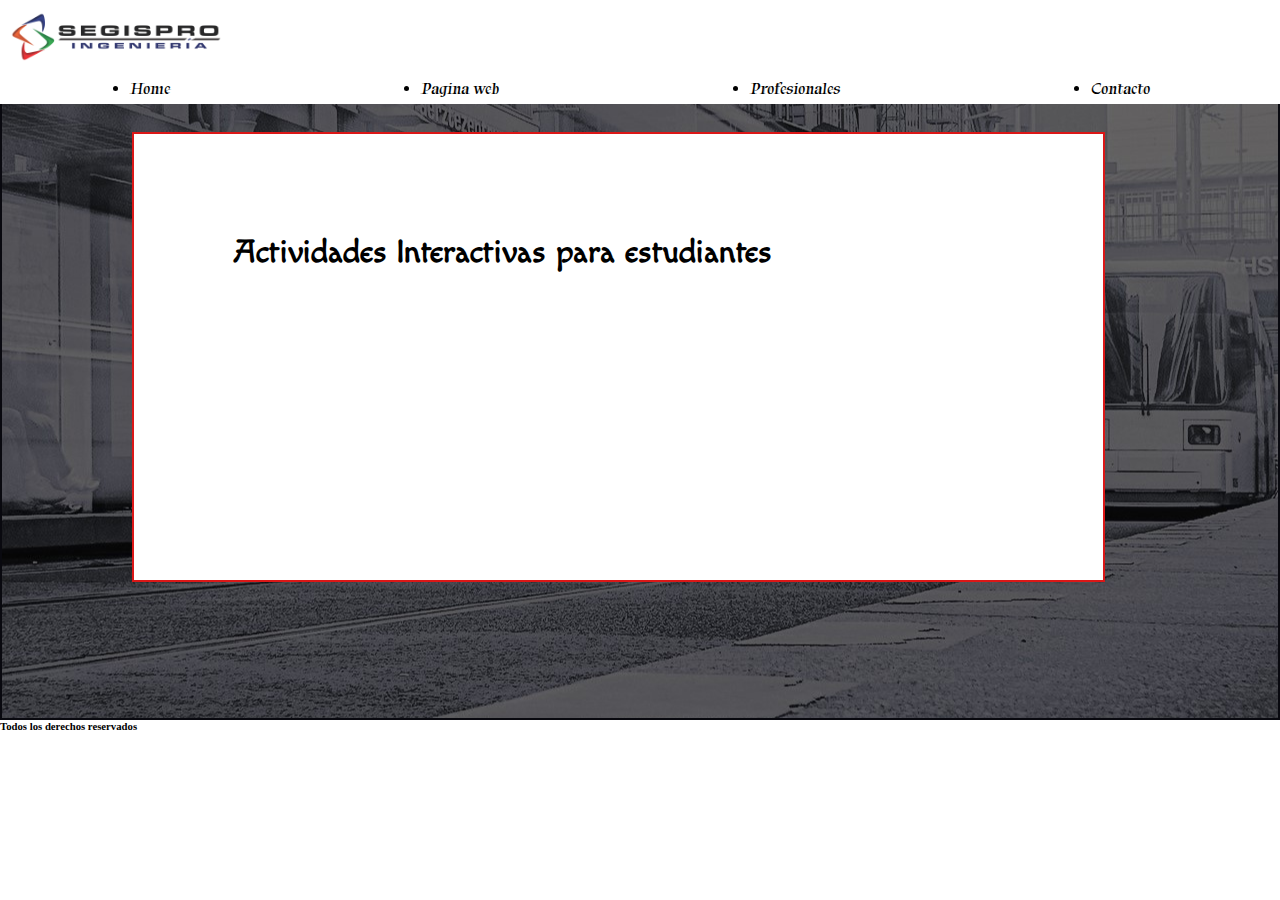
==== PESVFD.html @ 094fb380 "first commit" ====
<!DOCTYPE html>
<html lang="en">

<head>
    <meta charset="utf-8" />
    <link rel="stylesheet" href="PESVFD.css">
      <title>Didácticas digitales!</title>
    <script> src = "PESVFD.js"</script>

</head>

<body>
    <header>
        <nav>
            <div id="botones">
                <figure>
                    <img id="logo" src="assets/LOGO HORIZONTAL PAR OFFICE 2).png" , alt="Logo de Segispro" />
                </figure>

                <ul>
                    <a href="index.html">
                        <li>Home</li>
                    </a>
                    <a href="https://www.segispro.com/">
                        <li>Pagina web</li>
                    </a>

                    <a href="#box3">
                        <li>Profesionales</li>
                    </a>
                    <a href="#box4">
                        <li>Contacto</li>
                    </a>
                </ul>
        </nav>
    </header>
    <main>
        <section>
            <div id="box1">
                
                <div id="options">
                    <h1>Actividades Interactivas para estudiantes</h1>

                </div>
            </div>

        </section>


        <footer>
            <h6>
                Todos los derechos reservados
            </h6>
        </footer>
    </main>

</body>

</html>
---- PESVFD.css ----
@import url('https://fonts.googleapis.com/css2?family=Macondo&family=Roboto+Flex:opsz,wght@8..144,100&display=swap');
@import url('https://fonts.googleapis.com/css2?family=Tapestry&display=swap');

/* PSEUDOCLASES */
* { /* El asterisco aplica estilos a la hoja en generar*/
    
  box-sizing: border-box;
  padding: 0;
  margin: 0;
}

main {
 height: 100vh;

}

#logo {
    height: 70px; 
    
    } 


body{
  display:flex;
  flex-direction:column;
}

nav {
    z-index: 1;
    top:0;
    margin: 0;
    position: fixed;
    width: 100%;
    background: white;
    backdrop-filter: blur(10px);
    
  }
  
  nav ul{
    padding: 5px;
    font-family: 'Tapestry', cursive;
    display:flex;
    justify-content: space-around;
    }
   
  nav ul a{
    text-decoration: none; /* le quita la línea y el color de hipervinculo */
    color:rgb(0, 0, 0);
  }  
  
  nav ul a:hover{
    background-color:#0a4a69;
    color:#ffffff;
  }

#box1{
    z-index: -1;
    padding:30px;
    height:80vh;
    background-image: url("assets/Fondo5_.jpg");
background-position: center;
background-size: auto;
    border: solid rgb(9, 9, 15) 2px;
}

#options{
    padding: 100px;
    margin: 100px;
    align-items: center;
    justify-content: center;
    width: 80%;
    height:50vh;
    background: white;
    border: solid rgb(219, 23, 23) 2px;
}

h1{
    z-index: 1;
   padding-top: 0%;
   margin-top:0%;
    font-family: 'Macondo', cursive;
    color: black;

  }
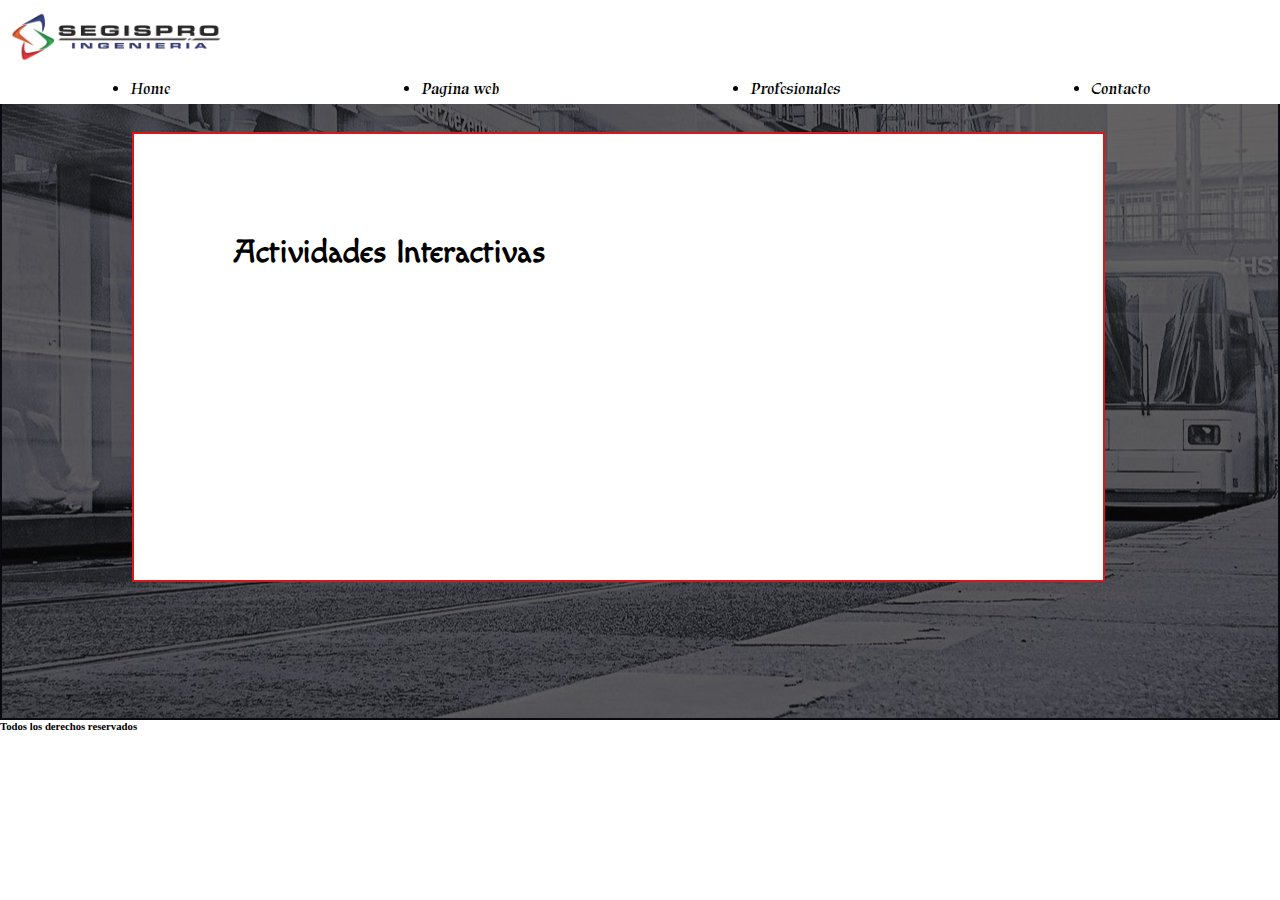
==== commit e305dbcf: "Agregar movimiento imagenes" ====
--- a/PESVFD.html
+++ b/PESVFD.html
@@ -4,6 +4,7 @@
 <head>
     <meta charset="utf-8" />
     <link rel="stylesheet" href="PESVFD.css">
+    <link rel="stylesheet" href="PESVFD.scss">
       <title>Didácticas digitales!</title>
     <script> src = "PESVFD.js"</script>
 
@@ -39,10 +40,20 @@
             <div id="box1">
                 
                 <div id="options">
-                    <h1>Actividades Interactivas para estudiantes</h1>
+                    <h1>Actividades Interactivas</h1>
+                    <div class="row">
+                        <div class="col"></div>
+                        <div class="info">
+                            </div>
+                    </div>
 
                 </div>
             </div>
+
+        </section>
+
+        <section>
+   
 
         </section>
 
--- a/PESVFD.css
+++ b/PESVFD.css
@@ -8,6 +8,10 @@
   padding: 0;
   margin: 0;
 }
+
+
+
+
 
 main {
  height: 100vh;
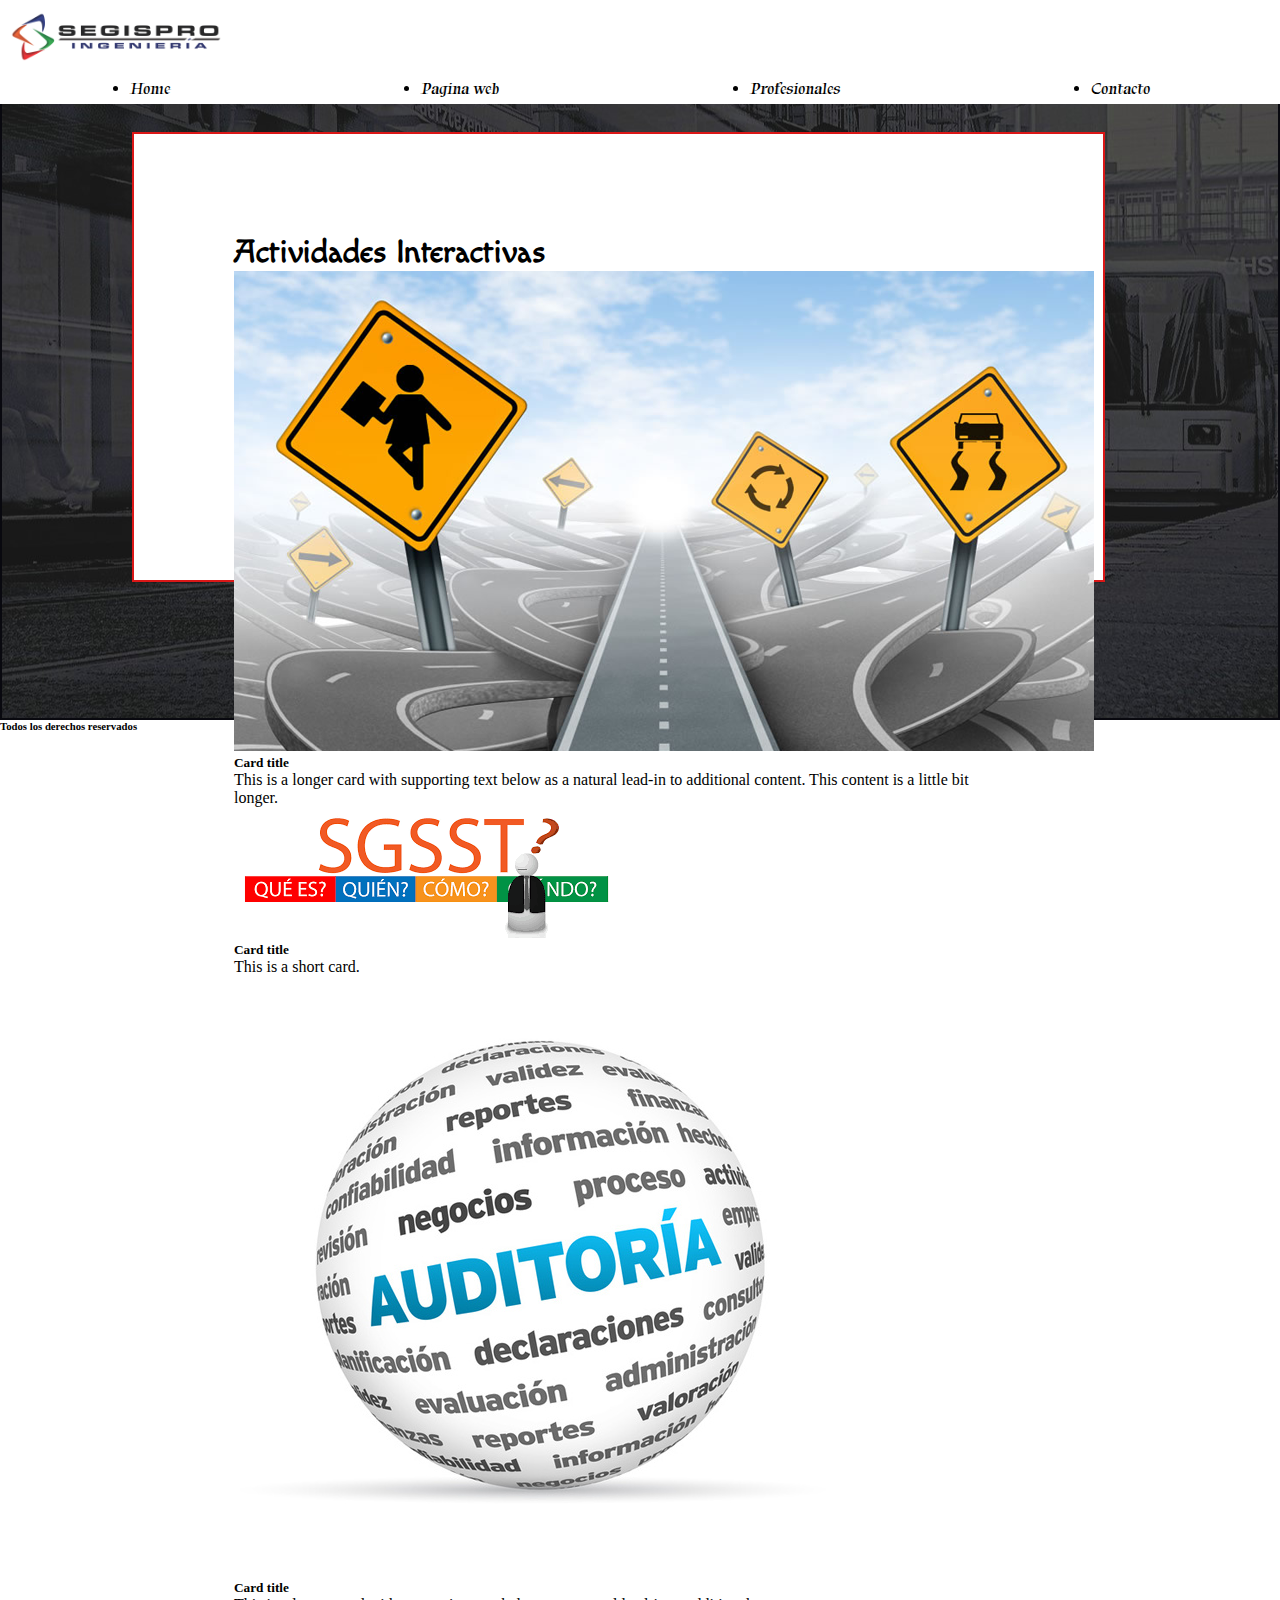
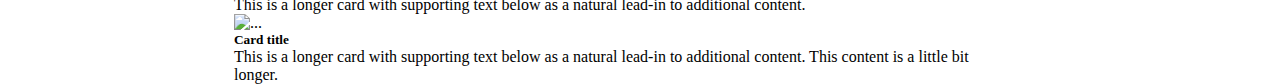
==== commit b0980fe5: "Adicionar Video" ====
--- a/PESVFD.html
+++ b/PESVFD.html
@@ -6,7 +6,10 @@
     <link rel="stylesheet" href="PESVFD.css">
     <link rel="stylesheet" href="PESVFD.scss">
       <title>Didácticas digitales!</title>
+      <link href="https://cdn.jsdelivr.net/npm/bootstrap@5.2.0-beta1/dist/css/bootstrap.min.css" rel="stylesheet" integrity="sha384-0evHe/X+R7YkIZDRvuzKMRqM+OrBnVFBL6DOitfPri4tjfHxaWutUpFmBp4vmVor" crossorigin="anonymous">
     <script> src = "PESVFD.js"</script>
+    <script src="https://cdn.jsdelivr.net/npm/@popperjs/core@2.11.5/dist/umd/popper.min.js" integrity="sha384-Xe+8cL9oJa6tN/veChSP7q+mnSPaj5Bcu9mPX5F5xIGE0DVittaqT5lorf0EI7Vk" crossorigin="anonymous"></script>
+    <script src="https://cdn.jsdelivr.net/npm/bootstrap@5.2.0-beta1/dist/js/bootstrap.min.js" integrity="sha384-kjU+l4N0Yf4ZOJErLsIcvOU2qSb74wXpOhqTvwVx3OElZRweTnQ6d31fXEoRD1Jy" crossorigin="anonymous"></script>
 
 </head>
 
@@ -41,11 +44,44 @@
                 
                 <div id="options">
                     <h1>Actividades Interactivas</h1>
-                    <div class="row">
-                        <div class="col"></div>
-                        <div class="info">
+                    <div class="row row-cols-1 row-cols-md-3 g-4">
+                        <div class="col">
+                          <div class="card h-100">
+                            <img src="assets/vial.png" class="card-img-top" alt="...">
+                            <div class="card-body">
+                              <h5 class="card-title">Card title</h5>
+                              <p class="card-text">This is a longer card with supporting text below as a natural lead-in to additional content. This content is a little bit longer.</p>
                             </div>
-                    </div>
+                          </div>
+                        </div>
+                        <div class="col">
+                          <div class="card h-100">
+                            <img src="assets/SGSST.png" class="card-img-top" alt="...">
+                            <div class="card-body">
+                              <h5 class="card-title">Card title</h5>
+                              <p class="card-text">This is a short card.</p>
+                            </div>
+                          </div>
+                        </div>
+                        <div class="col">
+                          <div class="card h-100">
+                            <img src="assets/Auditoria.jpg" class="card-img-top" alt="...">
+                            <div class="card-body">
+                              <h5 class="card-title">Card title</h5>
+                              <p class="card-text">This is a longer card with supporting text below as a natural lead-in to additional content.</p>
+                            </div>
+                          </div>
+                        </div>
+                        <div class="col">
+                          <div class="card h-100">
+                            <img src="..." class="card-img-top" alt="...">
+                            <div class="card-body">
+                              <h5 class="card-title">Card title</h5>
+                              <p class="card-text">This is a longer card with supporting text below as a natural lead-in to additional content. This content is a little bit longer.</p>
+                            </div>
+                          </div>
+                        </div>
+                      </div>
 
                 </div>
             </div>
--- a/PESVFD.css
+++ b/PESVFD.css
@@ -8,8 +8,6 @@
   padding: 0;
   margin: 0;
 }
-
-
 
 
 
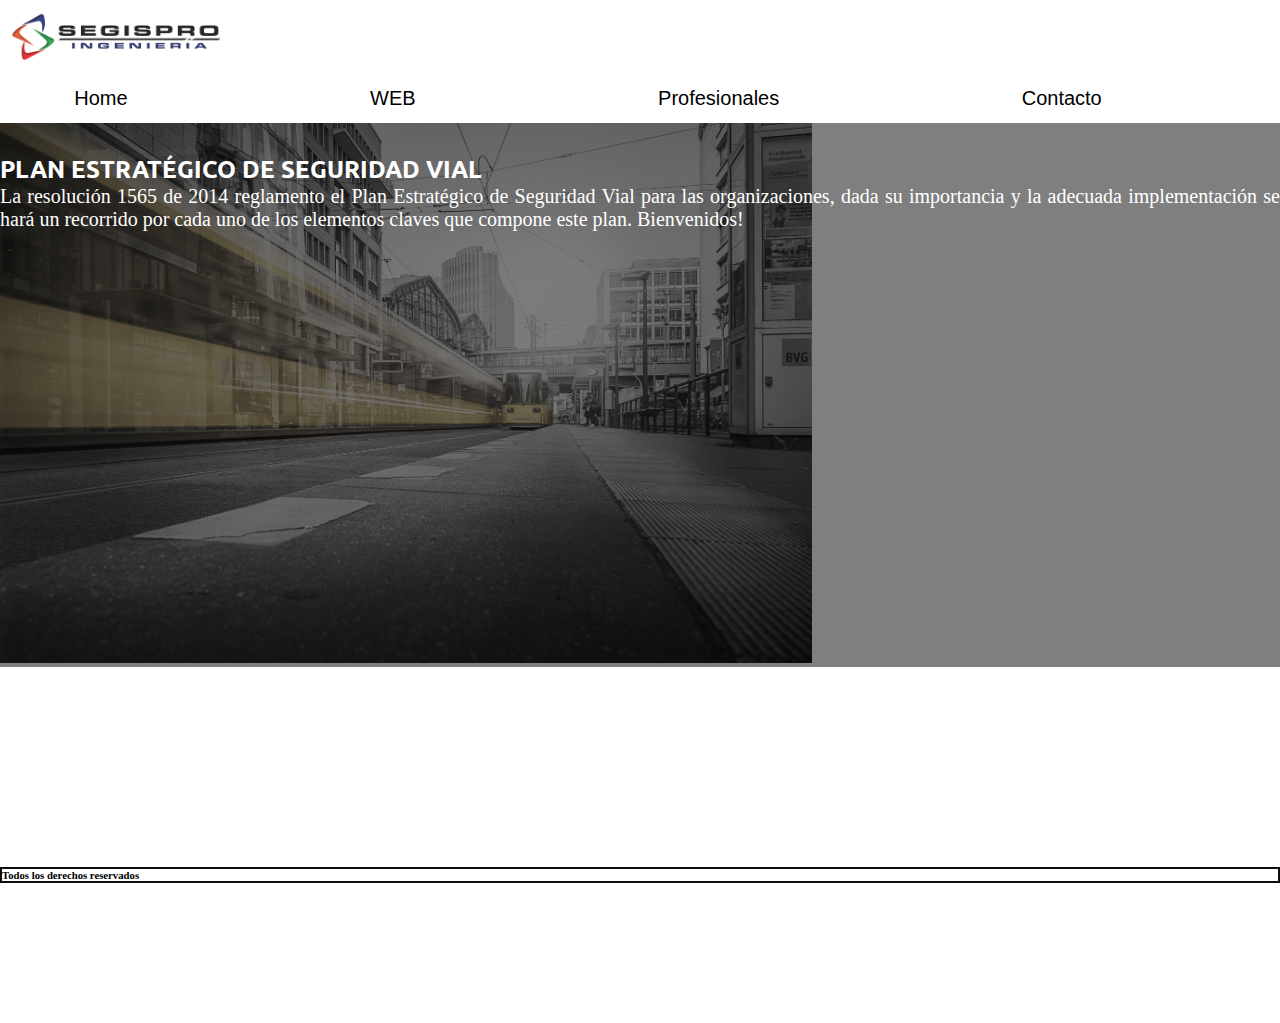
==== commit ea7ed86d: "Ingreso de video Vial" ====
--- a/PESVFD.html
+++ b/PESVFD.html
@@ -2,104 +2,83 @@
 <html lang="en">
 
 <head>
-    <meta charset="utf-8" />
-    <link rel="stylesheet" href="PESVFD.css">
-    <link rel="stylesheet" href="PESVFD.scss">
-      <title>Didácticas digitales!</title>
-      <link href="https://cdn.jsdelivr.net/npm/bootstrap@5.2.0-beta1/dist/css/bootstrap.min.css" rel="stylesheet" integrity="sha384-0evHe/X+R7YkIZDRvuzKMRqM+OrBnVFBL6DOitfPri4tjfHxaWutUpFmBp4vmVor" crossorigin="anonymous">
-    <script> src = "PESVFD.js"</script>
-    <script src="https://cdn.jsdelivr.net/npm/@popperjs/core@2.11.5/dist/umd/popper.min.js" integrity="sha384-Xe+8cL9oJa6tN/veChSP7q+mnSPaj5Bcu9mPX5F5xIGE0DVittaqT5lorf0EI7Vk" crossorigin="anonymous"></script>
-    <script src="https://cdn.jsdelivr.net/npm/bootstrap@5.2.0-beta1/dist/js/bootstrap.min.js" integrity="sha384-kjU+l4N0Yf4ZOJErLsIcvOU2qSb74wXpOhqTvwVx3OElZRweTnQ6d31fXEoRD1Jy" crossorigin="anonymous"></script>
-
+  <meta charset="utf-8" />
+  <link rel="stylesheet" href="style.css">
+  <link href="https://fonts.googleapis.com/icon?family=Material+Icons" rel="stylesheet" />
+  <link rel="stylesheet" href="https://stackpath.bootstrapcdn.com/bootstrap/4.1.3/css/bootstrap.min.css" integrity="sha384-MCw98/SFnGE8fJT3GXwEOngsV7Zt27NXFoaoApmYm81iuXoPkFOJwJ8ERdknLPMO" crossorigin="anonymous">
+  <title>Didácticas digitales!</title>
+  <script> src = "script.js"</script>
+ 
 </head>
 
 <body>
-    <header>
-        <nav>
-            <div id="botones">
-                <figure>
-                    <img id="logo" src="assets/LOGO HORIZONTAL PAR OFFICE 2).png" , alt="Logo de Segispro" />
-                </figure>
+  <header>
+    <nav class="navbar navbar-expand-lg navbar-dark bg-white sticky-top">
+      </div>
+        <div class="container">   
+          <img id="logo" src="assets/LOGO HORIZONTAL PAR OFFICE 2).png" , alt="Imagen Logo de Segispro" />
+      </div>
+      <div class="collapse navbar-collapse" id="navbar"> 
+      <ul class="navbar-nav ml-auto">
+        <a href="index.html">
+          <li class="nav-item">Home</li>
+        </a>
+        <a href="https://www.segispro.com/">
+          <li>WEB</li>
+        </a>
 
-                <ul>
-                    <a href="index.html">
-                        <li>Home</li>
-                    </a>
-                    <a href="https://www.segispro.com/">
-                        <li>Pagina web</li>
-                    </a>
+        <a href="#box3">
+          <li>Profesionales</li>
+        </a>
+        <a href="#box4">
+          <li>Contacto</li>
+        </a>
+      </ul>
+    </div>
+    </nav>
 
-                    <a href="#box3">
-                        <li>Profesionales</li>
-                    </a>
-                    <a href="#box4">
-                        <li>Contacto</li>
-                    </a>
-                </ul>
-        </nav>
-    </header>
-    <main>
-        <section>
-            <div id="box1">
-                
-                <div id="options">
-                    <h1>Actividades Interactivas</h1>
-                    <div class="row row-cols-1 row-cols-md-3 g-4">
-                        <div class="col">
-                          <div class="card h-100">
-                            <img src="assets/vial.png" class="card-img-top" alt="...">
-                            <div class="card-body">
-                              <h5 class="card-title">Card title</h5>
-                              <p class="card-text">This is a longer card with supporting text below as a natural lead-in to additional content. This content is a little bit longer.</p>
-                            </div>
-                          </div>
-                        </div>
-                        <div class="col">
-                          <div class="card h-100">
-                            <img src="assets/SGSST.png" class="card-img-top" alt="...">
-                            <div class="card-body">
-                              <h5 class="card-title">Card title</h5>
-                              <p class="card-text">This is a short card.</p>
-                            </div>
-                          </div>
-                        </div>
-                        <div class="col">
-                          <div class="card h-100">
-                            <img src="assets/Auditoria.jpg" class="card-img-top" alt="...">
-                            <div class="card-body">
-                              <h5 class="card-title">Card title</h5>
-                              <p class="card-text">This is a longer card with supporting text below as a natural lead-in to additional content.</p>
-                            </div>
-                          </div>
-                        </div>
-                        <div class="col">
-                          <div class="card h-100">
-                            <img src="..." class="card-img-top" alt="...">
-                            <div class="card-body">
-                              <h5 class="card-title">Card title</h5>
-                              <p class="card-text">This is a longer card with supporting text below as a natural lead-in to additional content. This content is a little bit longer.</p>
-                            </div>
-                          </div>
-                        </div>
-                      </div>
 
-                </div>
+  </header>
+
+  <main id="main">
+    <div id="carousel" class="carousel slide carousel-fade" data-ride="carousel" data-pause="false">
+      <div class="carousel-inner">
+        <div class="carousel-item active">
+          <img class="d-block w-100" src="assets/Fondo5.jpg" alt="Imagen didactiva 1">
+        </div>
+        <div class="overlay">
+          <div class="container">
+            <div class="row align-items-center">
+              <div class="col-md-6 offset-md-6 text-center text-md-right">
+                <h2>PLAN ESTRATÉGICO DE SEGURIDAD VIAL</h2>
+                <p class="d-none d-md-block">
+                  La resolución 1565 de 2014 reglamento el Plan Estratégico de Seguridad Vial para las organizaciones, dada su importancia y la adecuada implementación se hará un recorrido por cada uno de los elementos claves que compone este plan. Bienvenidos!
+                </p>
+              </div>
+              
             </div>
+           
+          </div>
+        </div>
+      </div>
+    </div>
+    
+    <section id="box1">  
+      <div class="row">
+       
 
-        </section>
-
-        <section>
-   
-
+    
+      </div>
         </section>
 
 
-        <footer>
-            <h6>
-                Todos los derechos reservados
-            </h6>
-        </footer>
-    </main>
+
+    <footer>
+      <h6>
+        Todos los derechos reservados
+      </h6>
+    </footer>
+  </main>
 
 </body>
 
--- a/style.css
+++ b/style.css
@@ -0,0 +1,561 @@
+@import url('https://fonts.googleapis.com/css2?family=Macondo&family=Roboto+Flex:opsz,wght@8..144,100&display=swap');
+@import url('https://fonts.googleapis.com/css2?family=Tapestry&display=swap');
+@import url('https://fonts.googleapis.com/css2?family=Rajdhani:wght@300&family=Roboto+Serif:opsz,wght@8..144,100&family=Ubuntu:wght@300&display=swap');
+/* PSEUDOCLASES */
+
+* { /* El asterisco aplica estilos a la hoja en generar*/
+    
+  box-sizing: border-box;
+  padding: 0;
+  margin: 0;
+}
+
+
+main {
+ height: 100vh;
+
+}
+
+body{
+  margin:0;
+  display:flex;
+  flex-direction:column;
+}
+
+#logo {
+  height: 70px; 
+  
+  } 
+
+#vial {
+    height: 75%; 
+    align-items: center;
+    justify-content: center;
+    
+    } 
+
+#sst{
+      height: 45%; 
+      align-content: center;
+    }
+
+#imgAuditoria{
+  width: 90%;  
+
+}
+
+nav ul{
+  padding: 5px;
+  font-family: 'Segoe UI', Tahoma, Verdana, sans-serif;
+  display:flex;
+  justify-content: space-around;
+  }
+ 
+nav ul a{
+  text-decoration: none; /* le quita la línea y el color de hipervinculo */
+  color:rgb(0, 0, 0);
+}  
+
+nav ul a:hover{
+  background-color:#304550;
+  border-radius: 10px;
+  text-decoration: none;
+  color:#ffffff;
+}
+
+li{
+  list-style:none;
+  align-items: center;
+  font-size:20px;
+  padding: 0.5rem 8.5rem 0.5rem 2rem;
+}
+
+/* From uiverse.io by @ercnersoy */
+#videopopup{
+  padding: 0.2em 1.6em;
+  border: 0;
+  transition: all .5s ease-in-out;
+  font-size: 17px;
+  letter-spacing: 0.1rem;
+  font-family: 'Segoe UI', Tahoma, Geneva, Verdana, sans-serif;
+  color: rgb(0, 0, 0);
+  font-weight: bolder;
+  backdrop-filter: blur(5px);
+  background-color: rgba(255, 255, 255, 1);
+  border-radius: 26px;
+  box-shadow: 0px 0px 0px 0px rgba(145, 192, 255, 0.5),
+              inset -8px -8px 16px 0px rgba(145, 193, 255, 0.973),
+              inset 0px 11px 28px 0px rgb(255, 255, 255);
+ }
+ 
+ #videopopup:hover {
+  transition: all .5s ease-in-out;
+  backdrop-filter: blur(5px);
+  background-color: rgba(255, 255, 255, 1);
+  border-radius: 26px;
+  box-shadow: 0px 0px 0px 0px rgba(6, 33, 70, 0.5),
+               inset 8px -8px 16px 10px rgb(10, 73, 105),
+               inset 0px 11px 28px 0px #649eee80;
+ }
+ 
+ #videopopup:active {
+  border-radius: 26px;
+  box-shadow: 0px 0px 0px 0px rgba(145, 193, 255, 0.822),
+   inset -8px -8px 16px 10px #91c0ff99,
+   inset 0px 11px 28px 50px rgb(255, 255, 255);
+ }
+
+ .popup{
+   width: 75%;
+   position: absolute; /* se posiciona sobre el contenedor */
+   margin: 0 auto;
+   top:70%;
+   left:45%;
+   transform: translate(-50%, -50%) scale(0.1); /*scale me reduce el tamaño del video*/
+   transition: transform 0.4s, top 0.4s;
+   visibility: hidden; /*oculta el video*/
+ }
+
+ .popup iframe{
+   width: 100;
+   margin: 0 auto;
+ }
+
+ .open-popup{
+  
+   visibility: visible;
+   top: 290%;
+   transform: translate(-50%, -50%) scale(1);
+/*me muestra el video y hace que baje y aumente el tamaño*/
+ }
+ 
+
+ #main .carousel-inner img {
+  max-height: 60vh;
+  object-fit: cover;
+  filter: grayscale(70%);
+}
+
+#carousel {
+  position: relative;
+}
+
+#carousel .overlay {
+  position: absolute;
+  top: 0;
+  bottom: 0;
+  left: 0;
+  right: 0;
+  background-color: rgba(0, 0, 0, 0.5);
+  color: white;
+}
+
+#carousel .overlay .container,
+#carousel .overlay .row {
+  height: 100%;
+}
+
+
+
+#box1 {
+  display: flexbox;
+  margin:100px;
+  padding: 0;
+  font-family: 'Roboto Flex', sans-serif;
+ /* background-image: linear-gradient(to right top, #090909, #10174a, #25a6bd, #0a4a69,  #0d6c32);*/
+    flex-wrap: wrap;
+    align-items: center;
+  justify-content: center;
+
+    /*height:100vh;*/
+}
+
+h2{
+  font-family: 'Ubuntu', cursive;
+  color: black;
+}
+
+.row{
+  display:flex;
+  margin: 30px 0;
+}
+/*Objetivo del aplicativo*/
+.row .textleft{
+  background-color: #304550;
+  color:white;
+  border-radius: 50px;
+  font-family:'Rajdhani', sans-serif;
+  text-align:justify;
+  width: 80%;
+  padding: 30px 60px 30px 60px;
+  line-height: 30px;
+  text-align: left;
+}
+
+.row h2{
+  color:white;
+}
+
+.row p{
+  font-size:20px;
+  text-align:justify;
+  
+}
+
+.row .textright{
+  background-color: #0a4a69;
+  color:white;
+  border-radius: 50px;
+  font-family:'Rajdhani', sans-serif;
+  width: 80%;
+  padding: 30px 60px 30px 60px;
+  line-height: 30px;
+  text-align: right;
+}
+
+.row .img{
+  width: 20%;
+  display: flex;
+  justify-content: center;
+  align-items: center;
+}
+
+.row .img img{
+  position:relative;
+  width:200px;
+}
+
+.efect1{
+  right:40px;
+  animation:girar 3s linear infinite;
+}
+.efect2{
+  left:40px;
+  animation:efecto2 3s linear infinite;
+}
+
+@keyframes bajar{
+ 0%{top:0;}
+ 50%{top:15px}
+ 100%{top:0;}
+}
+@keyframes efecto2{
+  0%{transform: scale(.9);}
+  50%{transform:scale(1.1);}
+  100%{transform:scale(.9);}
+}
+
+/*
+@keyframes mover{
+  0%{left:0;}
+  50%{left: 40px}
+  100%{left: 0;}
+*/
+@keyframes girar{
+  0%{transform: rotate(0deg);}
+  50%{transform:rotate(20deg);}
+  100%{transform:rotate(0deg);}
+}
+
+
+
+
+
+/* From uiverse.io by @bhaveshxrawat 
+.card {
+  z-index: 0;
+  width: 23rem;
+  height: 300px;
+  border-bottom: 4px solid black;
+  background: #e3e4de;
+  position: relative;
+  align-items: center;
+  padding: .4em;
+  padding-top: .8em;
+  border-radius: 20px;
+  
+}
+
+.card-image {
+  background-color: white;
+  width: 100%;
+  height: 60%;
+  align-items: center;
+  border-radius: 6px 6px 0 0;
+  transform: scale(0.75);
+}
+
+.card-image:hover {
+  transform: scale(1);
+}
+
+.category {
+  text-transform: uppercase;
+  font-size: 1em;
+  font-weight: 600;
+  color: Black;
+  padding: 10px 7px 0;
+}
+
+.botonIr{
+  display: flex;
+  justify-content: center;
+  align-items: center;
+  background: #d21111;
+  border-radius: 15px;
+  
+}
+
+.botonIr:hover{
+  opacity: 0.7;
+  text-decoration: none;
+  color:rgb(252, 252, 255)
+}
+
+.botonIr a {
+  color: #fff;
+  padding: 10px 15px;
+
+  font-size: .9rem;
+  letter-spacing: .05rem;
+  font-weight: 500;
+  transition: all 0.3s ease;
+}
+*/
+
+
+#box2 {
+  padding:30px;
+
+  margin:auto;
+  background-image: url("assets/Fondo5_.jpg");
+background-position: center;
+background-size: auto;
+
+}
+
+#videoVialIntro {
+  text-align:center;
+  margin: 30px;
+}
+
+
+
+
+
+ /* From uiverse.io by @abrahamcalsin */
+.plan-card {
+  /*background-image: linear-gradient(to right top, #f3efef, #353b6e, #ffffff, #43697c,  #f6f7f7);*/
+  background: white;;
+  width: 23rem;
+  height: 400px;
+  padding-left: 2rem;
+  padding-right: 2rem;
+  padding-top: 10px;
+  padding-bottom: 20px;
+  border-radius: 10px;
+  border-bottom: 4px solid #000446;
+  box-shadow: 0 6px 30px rgba(207, 212, 222, 0.3);
+  font-family: "Poppins", sans-serif;
+}
+
+.plan-card h2 {
+  margin-bottom: 15px;
+  font-size: 27px;
+  font-weight: 600;
+}
+
+.plan-card h2 span {
+  display: block;
+  margin-top: -4px;
+  color: rgb(207, 32, 32);
+  font-size: 20px;
+  font-weight: 500;
+}
+
+.plan-card .etiquet p {
+  font-size: 20px;
+}
+
+.etiquet div {
+  position: absolute;
+    bottom: -23px;
+  right: 0px;
+  width: 0;
+  height: 0;
+  border-top: 13px solid rgb(2, 13, 33);
+  border-bottom: 10px solid transparent;
+  border-right: 13px solid transparent;
+  z-index: -6;
+}
+
+
+.benefits-list {
+  margin-top: 16px;
+}
+
+.benefits-list ul {
+  padding: 0;
+  font-size: 14px;
+}
+
+.benefits-list ul li {
+  color: #4d4d4d;
+  list-style: none;
+  margin-bottom: .2rem;
+  display: flex;
+  align-items: center;
+  gap: .5rem;
+}
+
+.benefits-list ul li svg {
+  width: .9rem;
+  fill: currentColor;
+}
+
+.benefits-list ul li span {
+  font-weight: 300;
+}
+
+.button-get-plan {
+  display: flex;
+  justify-content: center;
+  margin-top: 1.2rem;
+}
+
+.button-get-plan a {
+  display: flex;
+  justify-content: center;
+  align-items: center;
+  background: #d21111;
+  color: #fff;
+  padding: 10px 15px;
+  border-radius: 5px;
+  text-decoration: none;
+  font-size: .8rem;
+  letter-spacing: .05rem;
+  font-weight: 500;
+  transition: all 0.3s ease;
+}
+
+.button-get-plan a:hover {
+  transform: translateY(-10%);
+  box-shadow: 0 3px 10px rgba(207, 212, 222, 0.9);
+}
+
+.button-get-plan .svg-rocket {
+  margin-right: 10px;
+  width: .9rem;
+  fill: currentColor;
+} 
+
+
+.benefits-list li{
+  list-style:none;
+  align-items: center;
+  font-size:20px;
+  padding: 0.5rem 0.5rem 0.5rem 2rem;
+}
+
+section{
+  padding:3em;
+  align-items: center;
+  justify-content: center; 
+}
+
+.etiquet p{
+  margin:8px 8px 8px 8px;
+  font-size: 1vw;
+  justify-content: center;
+  text-align:center;
+  padding: 0.5em;
+  border: solid black 2px; 
+}
+
+.texto1{  
+  color: black;
+  text-align: justify;  
+}
+/*titulo de secciones*/
+h1{
+  text-align:center;
+  font-family: 'Ubuntu', sans-serif;
+  color: black;
+  border-radius: 50px;
+  background-color: white;
+justify-content: center;  
+}
+
+h3{
+  text-align:center;
+  color: #000000;
+background: #FFFFFF;
+text-shadow: 2px 2px 0 #bcbcbc, 4px 4px 0 #9c9c9c;
+}
+
+#botones {
+  align-items: center;
+  padding: 1rem 4rem 0.5rem 2rem;
+  display: flex;
+}
+
+
+
+#box3 {
+  padding:30px;
+
+  margin:auto;
+  background-image: url("assets/Fondo2__.jpg");
+background-position: center;
+background-size: 500px;
+}
+
+#box4 {
+  padding:30px;
+  margin:auto;
+  background-image: url("assets/Fondo3_.jpg");
+background-position: center;
+background-size:600px;
+}
+
+
+#didactic{
+  display: flex;
+   align-items: center;
+  justify-content: center;
+  padding:20PX;
+  gap:100px;
+}
+
+#cont{
+  display:flex;
+  padding: 20px;
+  justify-content: center;
+  gap:100px;
+}
+
+.caja {
+  
+   background: white;
+ 
+    width:50%;
+    border: solid green 2px;
+}
+
+
+footer {
+    border:solid rgb(13, 13, 13) 2px;
+}
+/*Si llega a 320px cambia a esta propiedad */
+@media screen and (max-width: 320px){
+  #box1 {
+    flex-direction:column; 
+  
+  }
+    nav ul{
+      flex-direction:column; 
+    }
+     
+  
+
+}
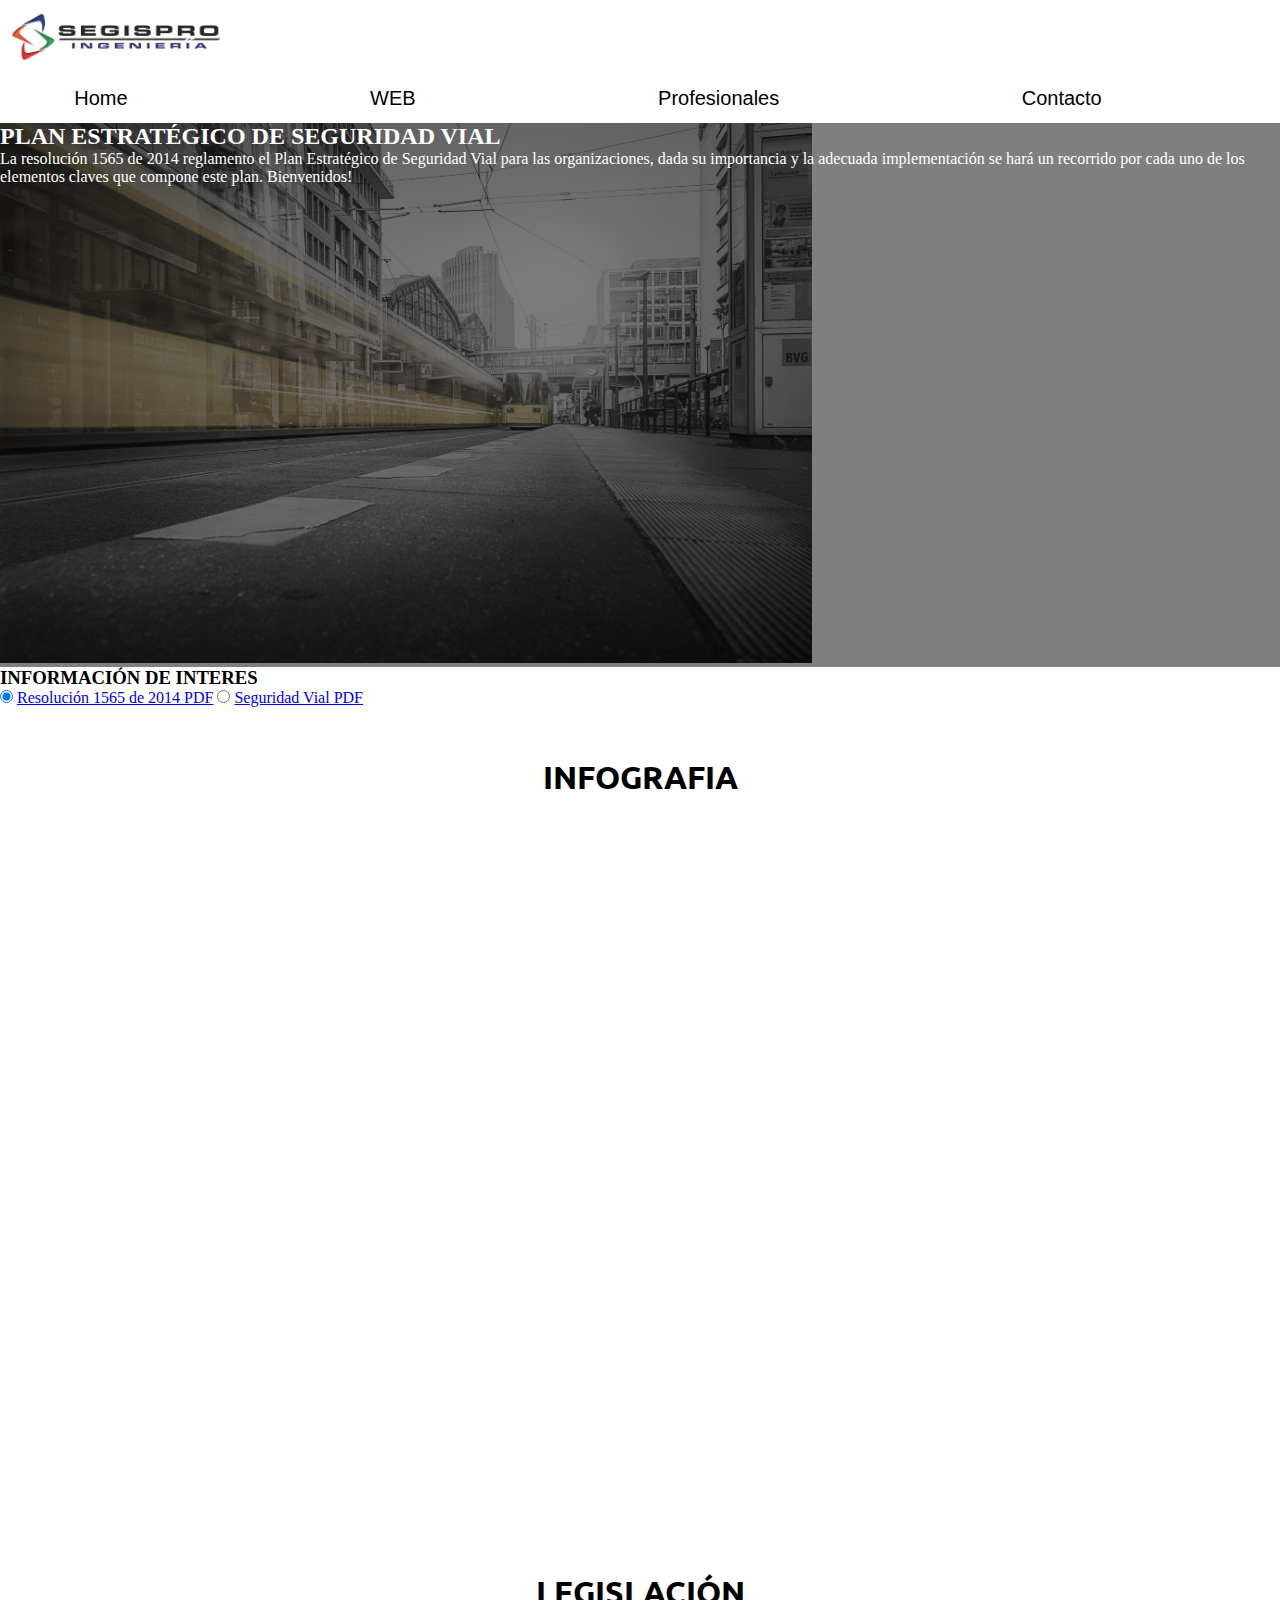
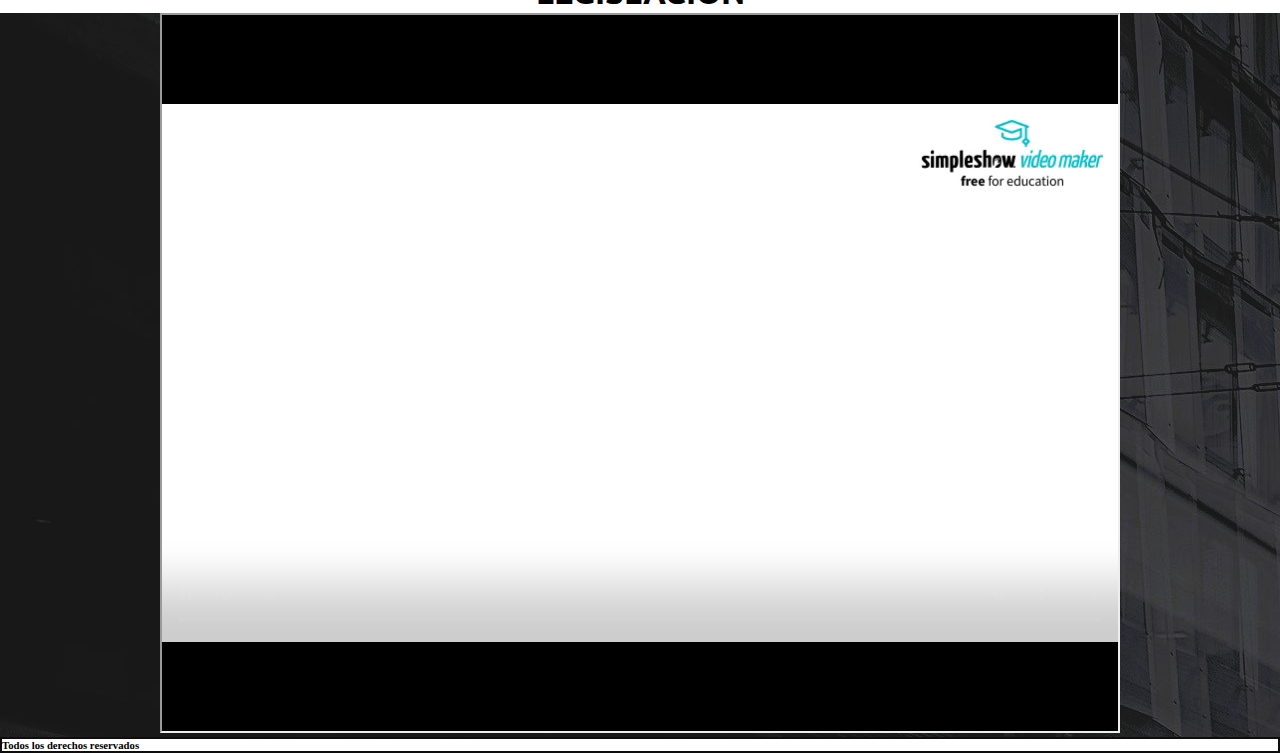
==== commit 3915c2cd: "Se agrega infografía y animanción, se ajusta SV" ====
--- a/PESVFD.html
+++ b/PESVFD.html
@@ -3,11 +3,10 @@
 
 <head>
   <meta charset="utf-8" />
-  <link rel="stylesheet" href="style.css">
+  <link rel="stylesheet" href="PESVFD.css">
   <link href="https://fonts.googleapis.com/icon?family=Material+Icons" rel="stylesheet" />
   <link rel="stylesheet" href="https://stackpath.bootstrapcdn.com/bootstrap/4.1.3/css/bootstrap.min.css" integrity="sha384-MCw98/SFnGE8fJT3GXwEOngsV7Zt27NXFoaoApmYm81iuXoPkFOJwJ8ERdknLPMO" crossorigin="anonymous">
-  <title>Didácticas digitales!</title>
-  <script> src = "script.js"</script>
+  <title>Didácticas en Seguridad Vial!</title>
  
 </head>
 
@@ -62,15 +61,49 @@
         </div>
       </div>
     </div>
+
+    <div id="info">
+      <h3>INFORMACIÓN DE INTERES</h3>
+      <div  class="btn-group" role="group" aria-label="Basic radio toggle button group">
+        <input type="radio" class="btn-check" name="btnradio" id="btnradio1" autocomplete="off" checked>
+        <a  href="assets/RES1565.pdf" class="btn btn-outline-secondary" for="btnradio2">Resolución 1565 de 2014 PDF</a>
+      
+        <input type="radio" class="btn-check" name="btnradio" id="btnradio2" autocomplete="off">
+        <a  href="assets/SEGVIAL.pdf" class="btn btn-outline-secondary" for="btnradio2">Seguridad Vial PDF</a>
+      
+       
+      </div>
+
+    </div>
     
-    <section id="box1">  
-      <div class="row">
-       
+    <div id="box1">  
+     <h1>INFOGRAFIA</h1>
+      <iframe 
+      width="960" 
+      height="720" 
+      data-original-width="1024" 
+      data-original-height="768" 
+      src="https://www.thinglink.com/card/1595685851558313985" 
+      type="text/html" 
+      frameborder="0" 
+      webkitallowfullscreen mozallowfullscreen allowfullscreen scrolling="no">
+    </iframe>
+    <script async src="//cdn.thinglink.me/jse/responsive.js"></script>
+        
+    </div>
 
-    
-      </div>
-        </section>
-
+    <div id="box2">  
+      <h1>LEGISLACIÓN</h1>
+      <div id="animation">
+       <iframe 
+       width="960" 
+       height="720" 
+       data-original-width="1024" 
+       data-original-height="768" 
+       src="assets/simpleshow_Seguridad_Vial.mp4">
+     </iframe>
+    </div>
+     </div>
 
 
     <footer>
--- a/PESVFD.css
+++ b/PESVFD.css
@@ -0,0 +1,126 @@
+@import url('https://fonts.googleapis.com/css2?family=Macondo&family=Roboto+Flex:opsz,wght@8..144,100&display=swap');
+@import url('https://fonts.googleapis.com/css2?family=Tapestry&display=swap');
+@import url('https://fonts.googleapis.com/css2?family=Rajdhani:wght@300&family=Roboto+Serif:opsz,wght@8..144,100&family=Ubuntu:wght@300&display=swap');
+/* PSEUDOCLASES */
+
+* { /* El asterisco aplica estilos a la hoja en generar*/
+    
+  box-sizing: border-box;
+  padding: 0;
+  margin: 0;
+}
+
+main {
+ height: 100vh;
+}
+
+body{
+  margin:0;
+  display:flex;
+  flex-direction:column;
+}
+
+#logo {
+  height: 70px;   
+  } 
+
+nav ul{
+  padding: 5px;
+  font-family: 'Segoe UI', Tahoma, Verdana, sans-serif;
+  display:flex;
+  justify-content: space-around;
+  }
+ 
+nav ul a{
+  text-decoration: none; /* le quita la línea y el color de hipervinculo */
+  color:rgb(0, 0, 0);
+}  
+
+nav ul a:hover{
+  background-color:#304550;
+  border-radius: 10px;
+  text-decoration: none;
+  color:#ffffff;
+}
+
+li{
+  list-style:none;
+  align-items: center;
+  font-size:20px;
+  padding: 0.5rem 8.5rem 0.5rem 2rem;
+}
+
+ #main .carousel-inner img {
+  max-height: 60vh;
+  object-fit: cover;
+  filter: grayscale(70%);
+}
+
+#carousel {
+  position: relative;
+}
+
+#carousel .overlay {
+  position: absolute;
+  top: 0;
+  bottom: 0;
+  left: 0;
+  right: 0;
+  background-color: rgba(0, 0, 0, 0.5);
+  color: white;
+}
+
+#carousel .overlay .container,
+#carousel .overlay .row {
+  height: 100%;
+}
+
+#box1 {
+
+  margin:50px;
+  padding: 0;
+  font-family: 'Segoe UI', Tahoma, Verdana, sans-serif;
+    flex-wrap: wrap;
+    align-items: center;
+  justify-content: center;
+
+}
+
+
+#box2 {
+
+  background-image: url("assets/Fondo5_.jpg");
+text-align: center;
+
+}
+
+
+/*titulo de secciones*/
+h1{
+  text-align:center;
+  font-family: 'Ubuntu', sans-serif;
+  color: black;
+
+  background-color: white;
+justify-content: center;  
+}
+
+
+
+
+footer {
+    border:solid rgb(13, 13, 13) 2px;
+}
+/*Si llega a 320px cambia a esta propiedad */
+@media screen and (max-width: 320px){
+  #box1 {
+    flex-direction:column; 
+  
+  }
+    nav ul{
+      flex-direction:column; 
+    }
+     
+  
+
+}
